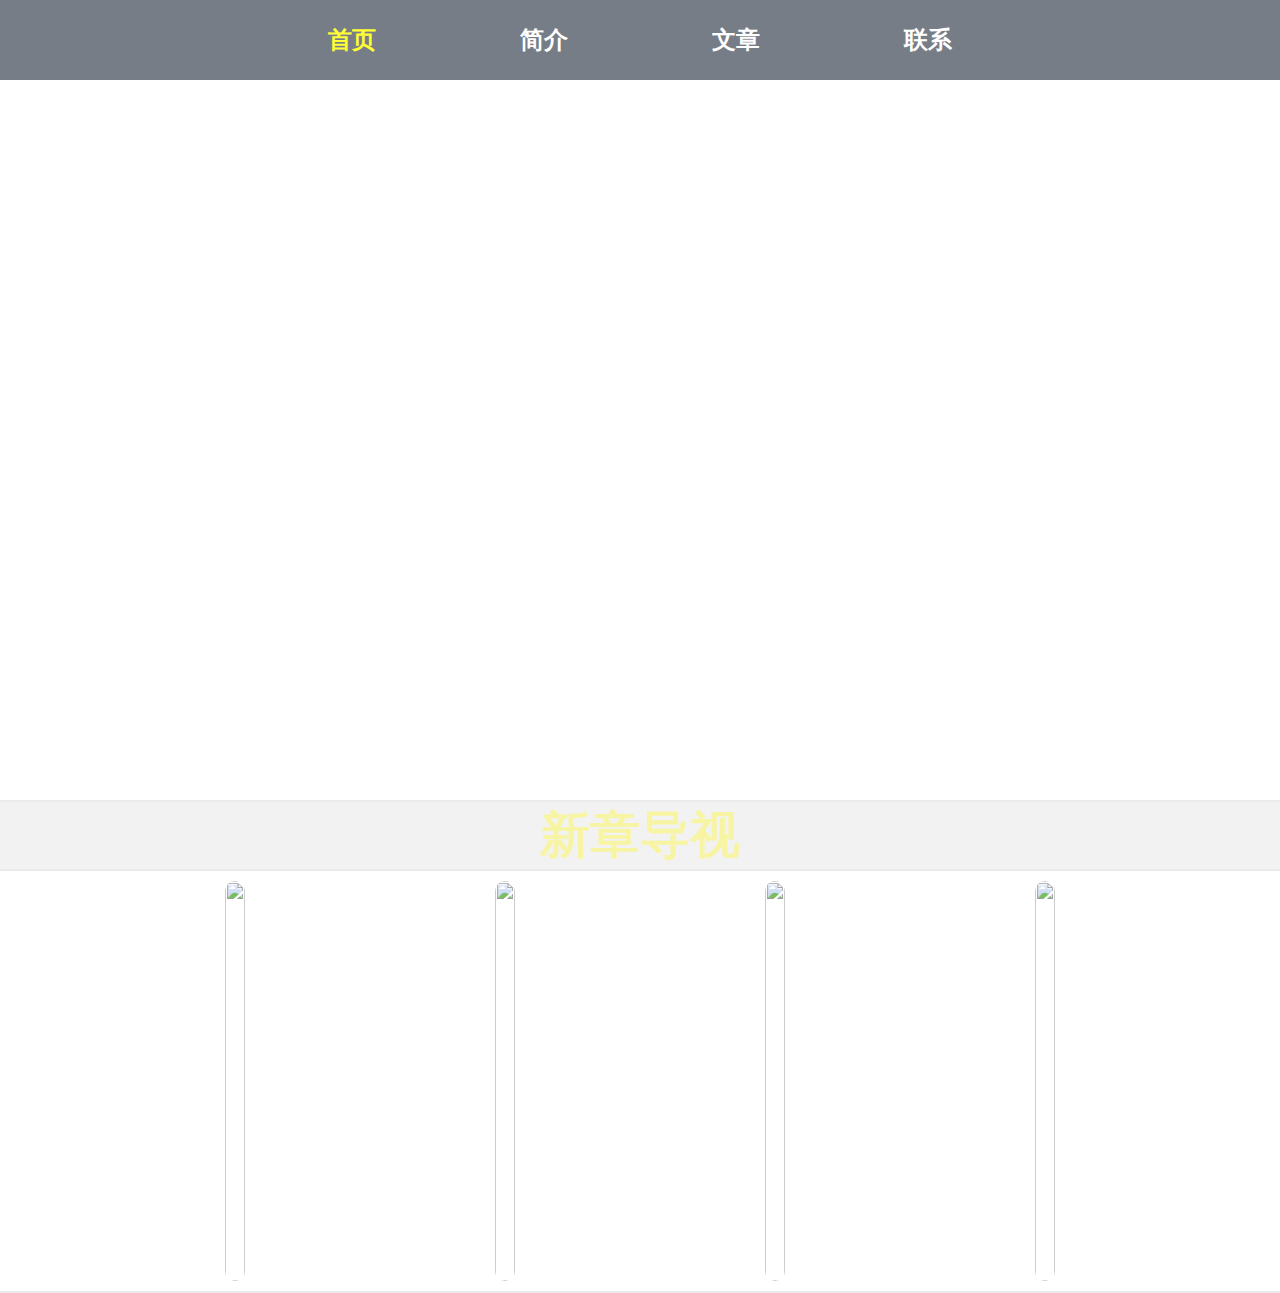
==== index.html @ 96731f5b "公测！" ====
<!DOCTYPE html>
<html lang="zh">
<head>
    <meta charset="UTF-8">
    <meta name="viewport" content="width=device-width, initial-scale=1.0">
    <title>Tonks'blog的首页</title>
    <link rel="stylesheet" href="css/index.css">
    
</head>
<body>
    <!--桌面导航栏-->
  
<header>
    <nav id="navbar"class="navbar" >
        <ul>
            <li><a href="#" class="active">首页</a></li>
            <li><a href="about.html">简介</a></li>
            <li><a href="blog.html">文章</a></li>
            <li><a href="contact.html">联系</a></li>
        </ul>
        
    </nav>
   
</header>
    <!-- 手机导航栏-->
    <div id="phonenav">
        <button class="openbut" onclick="getnav()">☰</button>
   </div>

    <div id="overlay" class="overlay"></div><!--蒙版-->
    
    <div id="sidebar" class="sidebar">
        <a  class="closebut" onclick="getnav()">☰</a>
        <a href="#" onclick="getnav()" class="active">首页</a>
        <a href="about.html">简介</a>
        <a href="blog.html">文章</a>
        <a href="contact.html">联系</a>
        
    </div>
   
    <!--名片-->    
<div id="idcard" class="idcard">
    <!-- <div class="box3">
        <a href="about.html">
            <img  class="idimage" src="https://tonks-blog-1329849192.cos.ap-chengdu.myqcloud.com/IMG_1369%2820240925-211659%29.JPG" >
        </a>
    </div> -->
        <div class="cloth1"></div>
        <div class="cloth2"></div>
        <div class="cloth3"></div>
        <div class="cloth4"></div>
        <div id="idtext666">
            <div class="box3">
                <a href="about.html">
                    <img  class="idimage" src="https://tonks-blog-1329849192.cos.ap-chengdu.myqcloud.com/IMG_1369%2820240925-211659%29.JPG" >
                </a>
            </div>
            <p class="IDtext" >Dr.Tonks</p>
            <p class="IDtext" style="font:600 100px 'youyuan';">将点滴的喜悦编织成诗</p>
        </div>
</div>

<div id="ph">
    <a href="about.html">
        <img src="https://tonks-blog-1329849192.cos.ap-chengdu.myqcloud.com/IMG_1369%2820240925-211659%29.JPG" >
    </a>
</div>

    <!-- <div><h1>欢迎来到<a href="about.html">Tonks</a>的博客！</h1></div> -->
    <div id="phoneCard"><h1 style="font-family: 'Lucida Handwriting';">Welcome to my blog!</h1></div>
    <hr>
    <div class="dp">新章导视</div>
    <hr>

    <!--卡片-->
        <div id="activepic" class="activepic">
            <div class="box1">
                <a href="blog.html#">
                <div class="image1">
                    <img src="https://tonks-blog-1329849192.cos.ap-chengdu.myqcloud.com/tebolika.png">
                </div>
                <div class="content">
                    <h2 class="h2-1">特莉波卡!</h2>
                    <p class="h2-2">点击就送--></p>
                </div></a>
            </div>

            <div class="box1">
                <a href="about.html">
                <div class="image1">
                    <img src="https://tonks-blog-1329849192.cos.ap-chengdu.myqcloud.com/IMG_1375.JPG">
                </div>
                <div class="content">
                    <h2 class="h2-2">最新发布!</h2>
                    <p class="h2-2">关于我自己-->简介</p>
                </div></a>
            </div>

            <div class="box1">
                <a href="blog.html"><div class="image1">
                   <img src="https://tonks-blog-1329849192.cos.ap-chengdu.myqcloud.com/IMG_1374.PNG">
                </div>
                <div class="content">
                    <h2 class="h2-3">关于微光:</h2>
                    <p class="h2-3">为什么我想要加入微光工作室?</p>
                </div></a>
            </div>
        
            <div class="box1">
                <a href="blog.html#ml">
                <div class="image1">
                    <img src="https://tonks-blog-1329849192.cos.ap-chengdu.myqcloud.com/ml.PNG">
                </div>
                <div class="content">
                    <h2 class="h2-4">机器学习笔记</h2>
                    <p class="h2-4">不是哥们，这是人学的？</p>
                </div></a>
            </div>

        </div>
<hr>

 
    <script src="js/index.js"></script>
</body>
</html>
---- css/index.css ----
*{
    margin: 0;
    padding: 0;

}
hr {
    border: none; 
    height: 2px; 
    background-color: rgba(130, 127, 127, 0.204);
}
.dp{
    display: flex;
    flex-wrap: wrap;
    justify-content: center;
    font-size: 50px;
    font-family: 'Microsoft JhengHei',sans-serif;
    background-color: rgba(163, 163, 163, 0.175);
    color: rgb(246, 242, 140);
    font-weight: bold;
}
/*桌面端*/
.navbar {
    background-color: rgb(86, 93, 105);
    height: 80px; 
    display: flex;
    justify-content: center; 
    align-items: center; 
    width: 100%;
    z-index: 999; 
    position: fixed;
    top: 0;
    left: 0;
}
.navbar ul {
    list-style: none;
    margin: 0;
    padding: 0;
    display: flex; 
    justify-content: space-around; 
    width: 60%; 
}
.navbar a {
    color: white; 
    text-decoration: none; /*这才是下划线，一直以为是emphasis qwq*/
    font-size: 24px; 
    padding: 10px 20px;
    transition:background-color 0.3s ease,  color 0.3s ease; /*backgroundcolor不亮，但是实际上生效了？*/
    border-radius: 25px;
    font-family:'youyuan',sans-serif;
    font-weight: bold;
}
.navbar a:hover {
    background-color: rgba(255, 255, 255, 0.2); /*实际表现为白色透明？*/
    color: #FFD700; 
    border-radius: 8px; 
}
header {
    top: 0;
    position: fixed;
    
    left: 0;
    width: 100%;
    z-index: 999; 
}
body {
    margin-top: 80px;
     opacity: 0.8;
     position: relative; /*一定记住子绝父相！*/
    
}
/*桌面端背景*/
body::before {
    content: ''; 
    position: fixed; 
    top: 0;
    left: 0;
    width: 100%;
    height: 100%;
    background: url('https://tonks-blog-1329849192.cos.ap-chengdu.myqcloud.com/xiaoli2.jpg') center no-repeat; /* 背景图片 */ /*一定要打两个点！表示上一个文件夹！*//*已老实，使用腾讯云图床*/
    background-size: cover; 
    opacity: 0.9; 
    z-index: -1; 
}
/*移动端背景*/
@media only screen and (max-width: 768px) {
    body::before {
        background: url('https://tonks-blog-1329849192.cos.ap-chengdu.myqcloud.com/xiaoli.png') center no-repeat; /* 移动端背景图片 */
        background-size: cover;
    }
    .dp{
        display: flex;
        flex-wrap: wrap;
        justify-content: center;
        font-size: 30px;
        font-family: 'songti',sans-serif;
        background-color: rgba(163, 163, 163, 0.274);
        color: rgb(255, 255, 255);
        font-weight: bold;
    }
}


/*手机端导航栏*/
#phonenav{
    background-color: rgb(85, 89, 96,0.1);
    display: none;
    top: 0;
    position: fixed;
    left: 0;
}
.openbut{
    display: none;
}
.sidebar{
    background-color: rgba(85, 89, 96, 0.779);
    position: fixed;
    top:0;
    left:0;
    width: 0;
    overflow-x: hidden;/*不加这个会有字，因为盒子里的元素没隐藏*/
    transition: 0.3s;
    padding-top: 60px;
    z-index: 90999; 
    height: 100%;
}
.sidebar a{
    color: white;
    text-decoration: none;
    font-size: 25px;
    padding: 20px 20px 50px 32px;
    transition: background-color 0.3s ease, color 0.3s ease;
    border-radius: 15px;
    display: block;
}

.sidebar .closebut{
    position: absolute;
    top: 0;
    right: 5px;
    font-size: 36px
}

.sidebar .active{/*不生效。9.26补充：生效了，由于更高级的navbar或者sidebar影响到了active，需要加上.sidebar/.navbar*/
    color: yellow;
    font-weight: bold;
}
/*手机版蒙版*/
.overlay{
    position: fixed;
    top: 0;
    left: 0;
    background-color: rgba(0, 0, 0, 0.7); 
    z-index: 2;
    display: none;
    width: 100%;
    height: 100%;
}
.openbut{
    background-color: rgba(85, 89, 96, 0.426);
    text-decoration: none;
    font-size: 25px;
    display: none;
    width: 40px; 
    height: 40px; 
    color: white;
    border: none;
    border-radius: 50%;
}

#phoneCard{
    display: none;
}
#phoneCard h1{
    color: rgb(251, 255, 0);
    
}
/* 9.27手机部分调整 */
@media screen and (max-width:768px) {
    .navbar{
        display: none;
    }
    #phonenav{
        display: block;
        z-index: 3000;
    }
    .openbut {
        display: block;
        z-index: 1;
        
    }
    #phoneCard{
        display: flex ;
        justify-content: center;
        text-decoration: none;
        z-index: 1;
    }
    .idcard div h1{
        display: none;
        position: absolute;
        text-decoration: none;
    }
}



.navbar .active{
    color: yellow;
    font-weight: bold;
}

/* 最开始想要做个名片来着。现在的样子其实应该命名为欢迎词，但是懒得改了 */
/* 名片（？） */
.idcard{
    background-color: rgba(87, 87, 87, 0);
    width: 100%;
    display: block;
    height: 80vh;
    position: relative;
    
    border-radius: 5px; 
    overflow: hidden;

}


.box3{
    display: flex;
    width: 100%;
    align-items: center; /*这个语句无效.??? */
    overflow: hidden;
    justify-content: center; 
    z-index: 0;
    align-items: center;
}
.cloth1,
.cloth2,
.cloth3,
.cloth4{
    position: absolute;
    width: 2000px;
    height: 1000px;
    filter: drop-shadow(4px 4px 12px rgba(171, 171, 171, 0.782));
    background-size: cover;
    opacity: 0.5;
    transition: 1.4s;
    
}
.cloth1::after,
.cloth2::after,
.cloth3::after,
.cloth4::after{
    content: "";
    position: absolute;
    width: 2000px;
    height: 1000px;
    background-image: url('https://tonks-blog-1329849192.cos.ap-chengdu.myqcloud.com/QQ20240929-152303.png');
    /* background-color: #f5f5f4; */
    
}




.idcard .cloth1{
    left: -800px;
    transform: rotateZ(100deg);
    overflow: hidden;

}
.idcard .cloth1::after{
    transform: rotateZ(-100deg);
}

.idcard .cloth2{
    left: -670px;
    transform: rotateZ(-100deg);
    overflow: hidden;

}
.idcard .cloth2::after{
    transform: rotateZ(100deg);
}


.idcard .cloth3{
    right: -800px;
    transform: rotateZ(105deg);
    overflow: hidden;

}
.idcard .cloth3::after{
    transform: rotateZ(-105deg);
}


.idcard .cloth4{
    right: -870px;
    transform: rotateZ(-100deg);
    overflow: hidden;

}
.idcard .cloth4::after{
    transform: rotateZ(100deg);
}

.idcard:hover .cloth1{
    left: -1450px;
}

.idcard:hover .cloth2{
    left: -1400px;
}

.idcard:hover .cloth3{
    right: -1400px;
}

.idcard:hover .cloth4{
    right: -1400px;
}

#idtext666{
    width: 100%;
    position: relative;
    z-index: 1;
    
}

.IDtext{
    opacity: 0;
    font: bold 100px 'Comic Sans MS';
    letter-spacing: 8px;
    color: rgba(255, 234, 0, 0.699);
    transition: 0.8s;
    text-align: center;
    position: relative;
    justify-content: center;
    display: flex;
}
.idcard:hover .idimage{
    opacity: 1;
}
.idcard:hover .IDtext{
    opacity: 1;
}
.idcard .idimage{
    border-radius: 50%;
    width: 300px;
    height: auto;
    opacity: 0;
    transition: 1.5s;
    
}
/* .idcard div {
    font-size: 30px; 
    color: rgb(251, 251, 251);
    margin: 60px;
    font-weight: bold;
    text-decoration: none;
} */
.idcard div h1 a{
    text-decoration: none;
    color: aqua;
}

/*动--感--*/
.activepic{
    position: relative;
    flex-wrap: wrap;
    display: flex;
    justify-content: center; 
    margin: auto;
    /* 3d和透视效果*/
    transform-style: preserve-3d;
    perspective: 800px;/*没有这个会很奇怪，不像是3D的*/
}
.activepic .box1{
    transition: 0.3s;
    width: 250px;
    height: 400px;
    margin: 10px;
    position: relative; 
    display: flex;
    justify-content: center;
    overflow: hidden;
}
.activepic .box1 a{
    justify-content: center;
    overflow: hidden;
    display: flex;
}

.activepic .box1 .content{
    position: absolute;
    bottom: 0;
    padding: 15px;
    opacity: 0; /* 隐藏 */
    transition: opacity 0.3s; 
    
}
.activepic .box1 .content h2{
    z-index: 2;
    font-family: 'songti',sans-serif;
    
}
.activepic .box1 .content .h2-4{ 
    font-weight: bold;
    color:  #ff0000; 
}
.activepic .box1 .content .h2-3{ 
    font-weight: bold;
    color: #b301ff; 
}
.activepic .box1 .content .h2-2{ 
    font-weight: bold;
    color: #f5f5f4; 
}
.activepic .box1 .content .h2-1{ 
    font-weight: bold;
    color: #fdff99; 
}



.activepic:hover .box1 {
    transform: rotateY(15deg);
}

.activepic .box1:hover .content {
    opacity: 1; 
}


 .activepic .box1 .image1 img{
    transform-style: preserve-3d;/* 不加这个会翻折(9.26:实测加了也没用,原因不在这里,是因为超过盒子部分被隐藏了,看着像翻折) */
    width: 100%;
    height: 100%;
    border-radius:15px; 
    object-fit: cover; 
    /* 9.25:不起作用，为什么？9.26:突然可以了 */
   
} 
/*9.25：无效但是不敢删  9.27：有效，别删*/
.activepic .box1 .image1{
    width: 100%;  
    height: 100%;
}



 /*来点花样*/
.activepic .box1:hover {
     transform: rotateY(0deg) scale(1.1);
    box-shadow: 0 25px 40px rgba(0, 0, 0, 0.7);
     z-index: 1;
}
.activepic .box1:hover~.box1 {
    transform: rotateY(-15deg);
}
#ph{
    display: none;
}

/* 并非等号 */
@media screen and (max-width:768px){
    .activepic:hover .box1 {
        transform: rotateY(0deg);
    }
    .activepic .box1:hover {
        transform: rotateY(0deg) scale(1.1);
       box-shadow: 0 25px 40px rgba(0, 0, 0, 0.7);
        z-index: 1;
   }
   .activepic .box1:hover~.box1 {
    transform: rotateY(0deg);
}
.activepic{
    position: relative;
    flex-wrap: wrap;
    display: flex;
    align-items: center; 
    justify-content: center; 
    margin: auto;
    transform-style: preserve-3d;
    perspective: 1000px;
    backface-visibility: hidden;
   
}
.activepic .box1{
    transform-style: preserve-3d; 
    backface-visibility: hidden;
    transition: 0.3s;
    width: 125px;
    height: 200px;
    margin: 10px;
    position: relative; 
    
}
.idcard{
    background-color: rgba(87, 87, 87, 0);
    width: fit-content;
    display: none;
    border-radius: 5px; 
    position: relative;
}
.idcard div {
    position: absolute;
    top: 0;
}
body {
    margin-top: 0;
     opacity: 0.8;
     position: relative;     
}
.activepic .box1 .content {
    opacity: 1; 
    font-size: 10px;
    font-weight: bold;
    color: #f5f5f4;
    
}
.activepic .box1 .content .h2-3{
    opacity: 1; 
    font-size: 15px;
    font-weight: bold;
    color: #000000;}
    #ph a img{
        border-radius: 50%;
        display: block;
        width: 200px;
        height: 200px;
        
    }
    #ph{
        display: flex;
        position: relative;
        justify-content: center;
    }
}
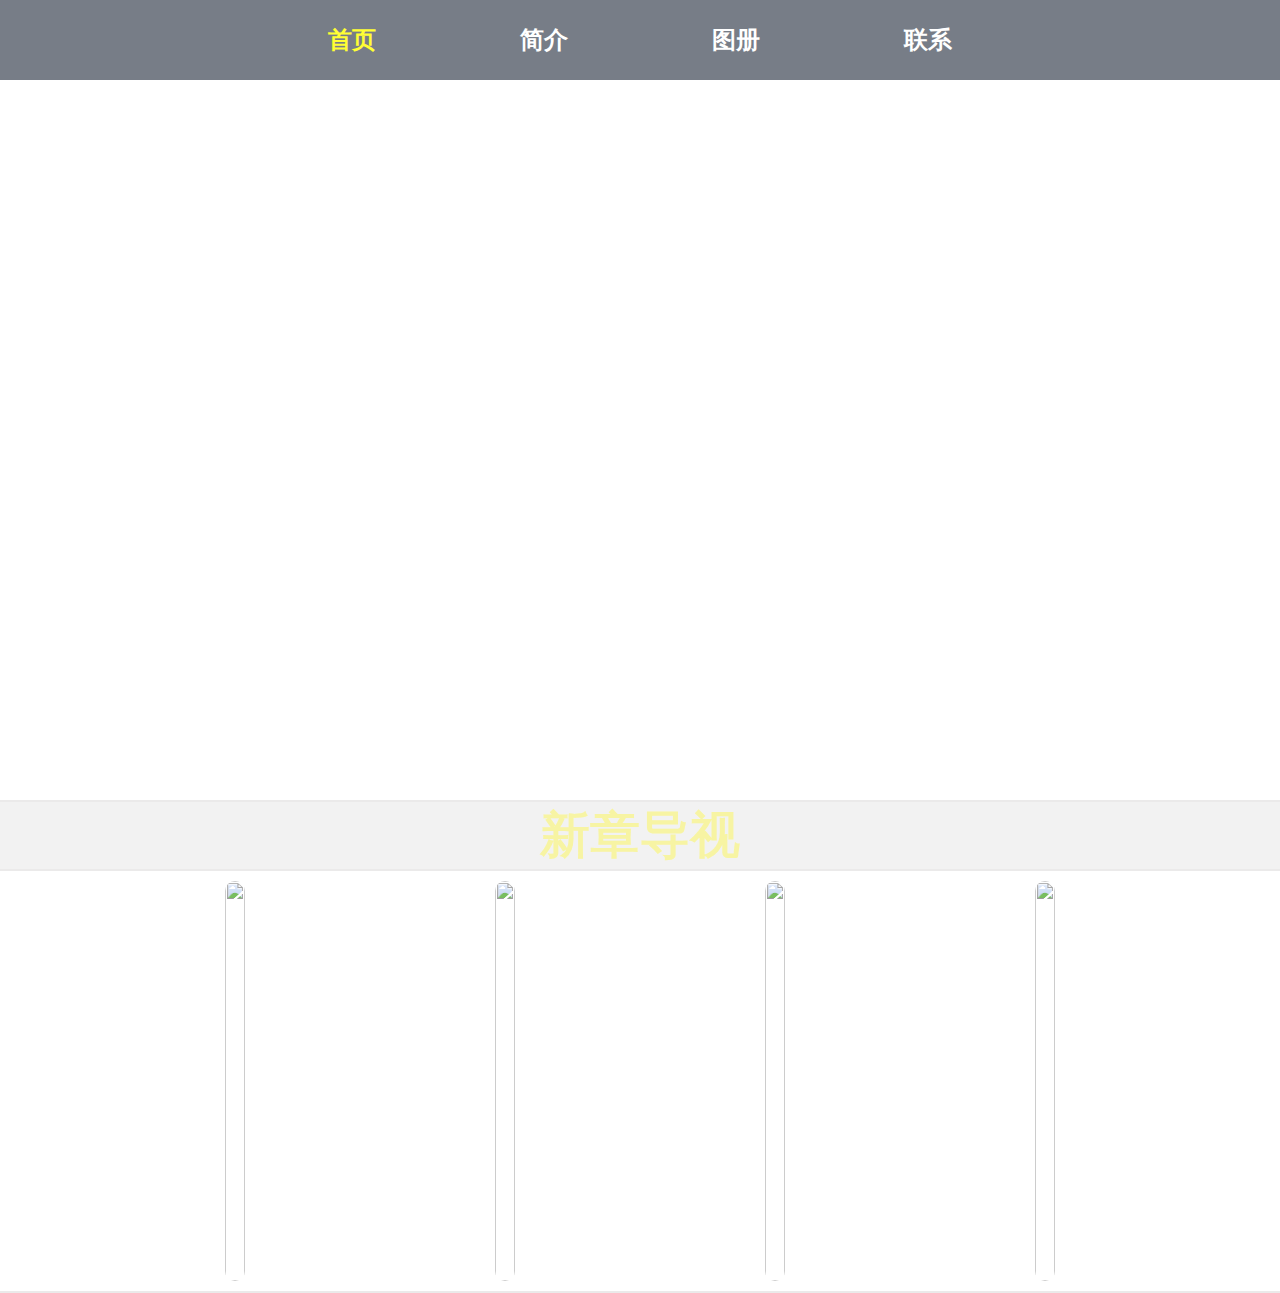
==== commit 36f04683: "图册" ====
--- a/index.html
+++ b/index.html
@@ -15,7 +15,7 @@
         <ul>
             <li><a href="#" class="active">首页</a></li>
             <li><a href="about.html">简介</a></li>
-            <li><a href="blog.html">文章</a></li>
+            <li><a href="blog.html">图册</a></li>
             <li><a href="contact.html">联系</a></li>
         </ul>
         
@@ -33,7 +33,7 @@
         <a  class="closebut" onclick="getnav()">☰</a>
         <a href="#" onclick="getnav()" class="active">首页</a>
         <a href="about.html">简介</a>
-        <a href="blog.html">文章</a>
+        <a href="blog.html">图册</a>
         <a href="contact.html">联系</a>
         
     </div>
--- a/css/index.css
+++ b/css/index.css
@@ -262,7 +262,7 @@
 
 
 .idcard .cloth1{
-    left: -800px;
+    left: -600px;
     transform: rotateZ(100deg);
     overflow: hidden;
 
@@ -283,7 +283,7 @@
 
 
 .idcard .cloth3{
-    right: -800px;
+    right: -650px;
     transform: rotateZ(105deg);
     overflow: hidden;
 
@@ -294,7 +294,7 @@
 
 
 .idcard .cloth4{
-    right: -870px;
+    right: -700px;
     transform: rotateZ(-100deg);
     overflow: hidden;
 
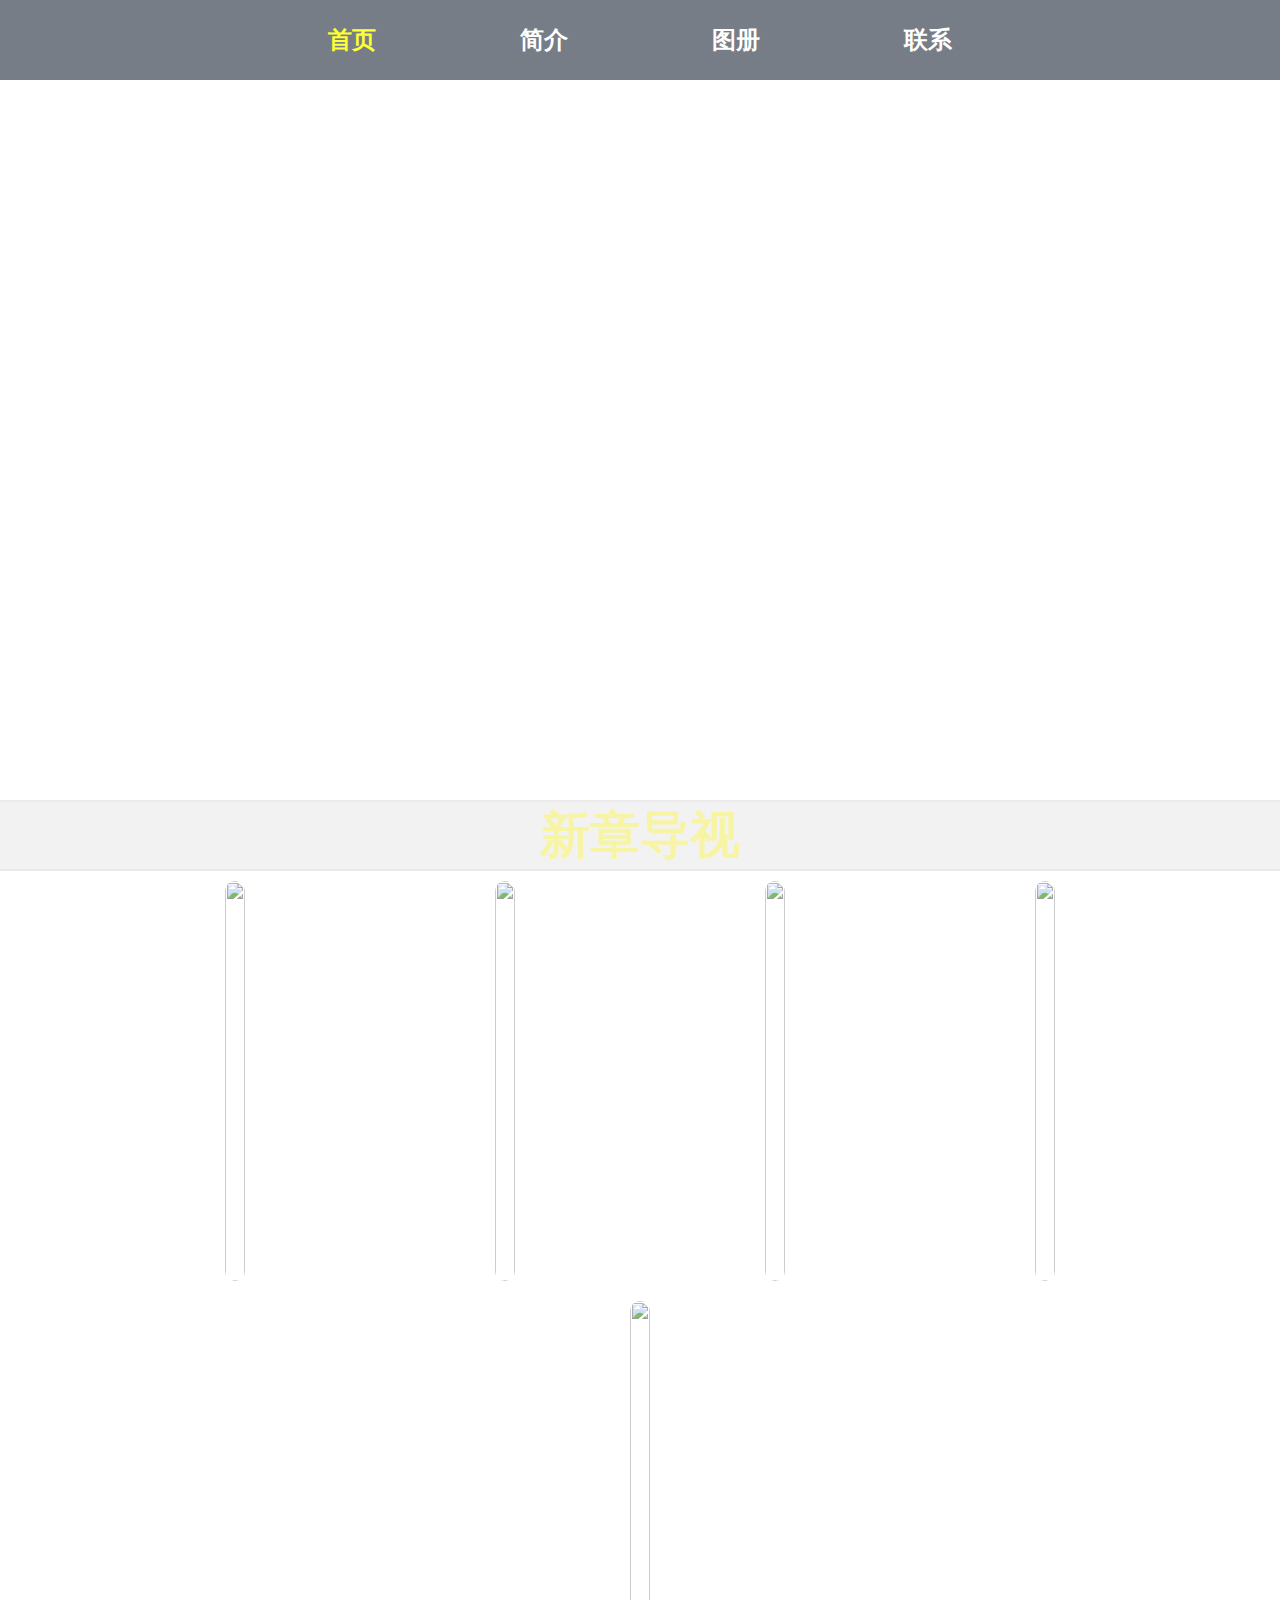
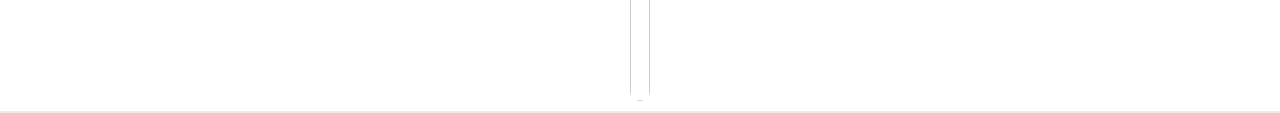
==== commit 224d2c29: "10.3更新" ====
--- a/index.html
+++ b/index.html
@@ -107,13 +107,23 @@
             </div>
         
             <div class="box1">
-                <a href="blog.html#ml">
+                <a href="https://drtonks.github.io/Vite/post/%E5%AD%A6%E4%B9%A0%E7%AC%94%E8%AE%B0/%E6%9C%BA%E5%99%A8%E5%AD%A6%E4%B9%A0%E7%AC%94%E8%AE%B002.html" target="_blank">
                 <div class="image1">
                     <img src="https://tonks-blog-1329849192.cos.ap-chengdu.myqcloud.com/ml.PNG">
                 </div>
                 <div class="content">
-                    <h2 class="h2-4">机器学习笔记</h2>
+                    <h2 class="h2-4">机器学习笔记02</h2>
                     <p class="h2-4">不是哥们，这是人学的？</p>
+                </div></a>
+            </div>
+            <div class="box1">
+                <a href="https://drtonks.github.io/Vite/" target="_blank">
+                <div class="image1">
+                    <img src="https://tonks-blog-1329849192.cos.ap-chengdu.myqcloud.com/9090.JPG">
+                </div>
+                <div class="content">
+                    <h2 class="h2-5">我的文档库</h2>
+                    <p class="h2-5-1">与时俱进</p>
                 </div></a>
             </div>
 
--- a/css/index.css
+++ b/css/index.css
@@ -403,6 +403,16 @@
     font-family: 'songti',sans-serif;
     
 }
+
+
+.activepic .box1 .content .h2-5{ 
+    font-weight: bold;
+    color:  #000000; 
+}
+.activepic .box1 .content .h2-5-1{ 
+    font-weight: bold;
+    color:  #ffffff; 
+}
 .activepic .box1 .content .h2-4{ 
     font-weight: bold;
     color:  #ff0000; 
